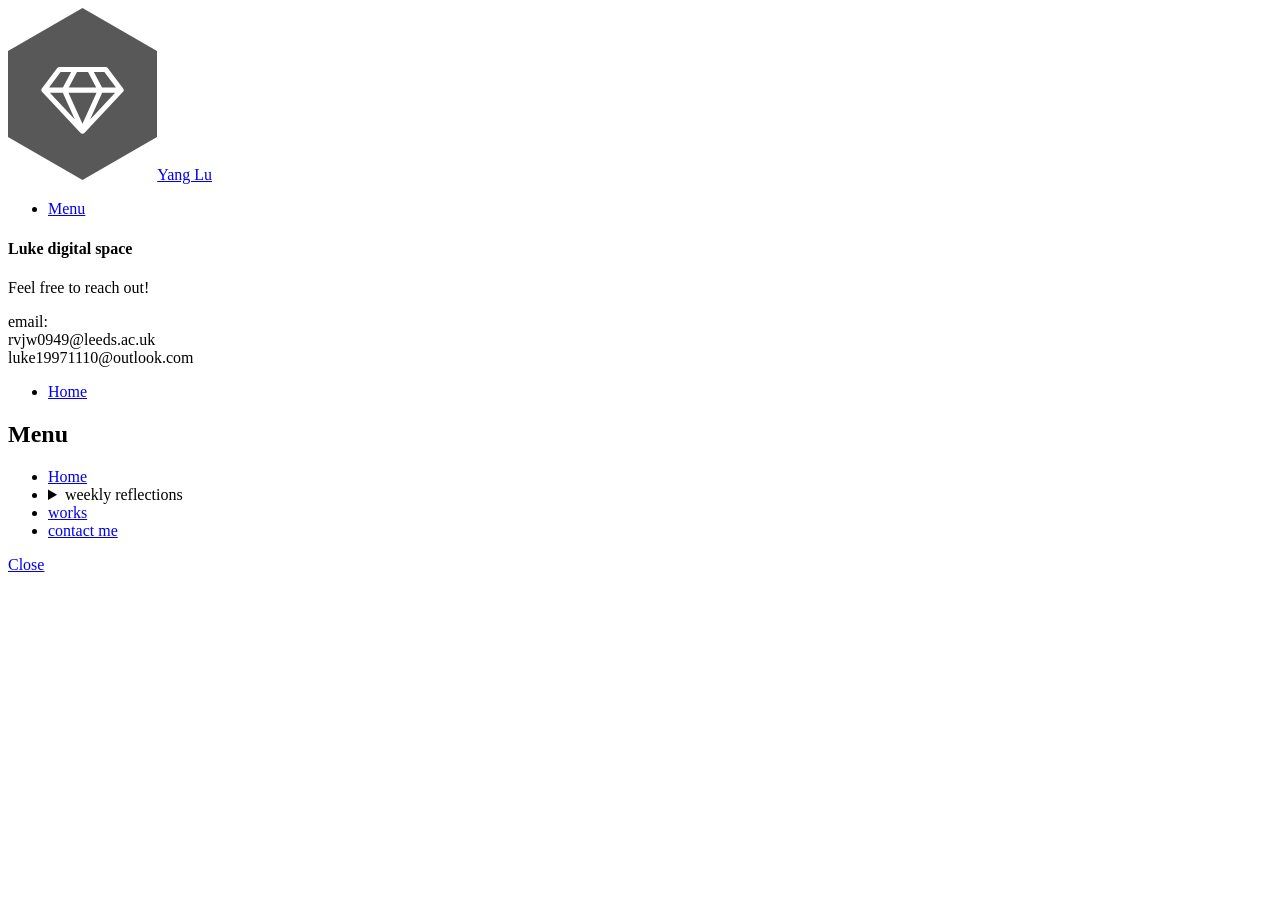
==== Contact me.html @ b71ca95a "Add files via upload" ====
<!DOCTYPE HTML>
<!--
	Phantom by HTML5 UP
	html5up.net | @ajlkn
	Free for personal and commercial use under the CCA 3.0 license (html5up.net/license)
-->
<html>
	<head>
		<title>Yang Lu-portfolio</title>
		<meta charset="utf-8" />
		<meta name="viewport" content="width=device-width, initial-scale=1, user-scalable=no" />
		<link rel="stylesheet" href="assets/css/main.css" />
		<noscript><link rel="stylesheet" href="assets/css/noscript.css" /></noscript>
	</head>
	<body class="is-preload">
		<!-- Wrapper -->
			<div id="wrapper">

				<!-- Header -->
					<header id="header">
						<div class="inner">

							<!-- Logo -->
								<a href="index.html" class="logo">
									<span class="symbol"><img src="images/logo.svg" alt="" /></span><span class="title">Yang Lu</span>
								</a>

							<!-- Nav -->
								<nav>
									<ul>
										<li><a href="#menu">Menu</a></li>
									</ul>
								</nav>

						</div>
					</header>

				<!-- Menu -->
					<nav id="menu">
						<h2>Menu</h2>
						<ul>
							<li><a href="index.html">Home</a></li>
							<li>
  <details>
    <summary>weekly reflections</summary>
    <ul>
      <li><a href="week1.html">Week 1</a></li>
      <li><a href="week2.html">Week 2</a></li>
    </ul>
  </details>
</li>
							<li><a href="generic.html">works</a></li>
							<li><a href="elements.html">contact me</a></li>
						</ul>
					</nav>

				<!-- Main -->
					<div id="main">
						<div class="inner">
							<header>
								<h4>Luke digital space</h4>
							<p>Feel free to reach out!</p>
							</header>
							<p>email:</br>
								rvjw0949@leeds.ac.uk</br>
							    luke19971110@outlook.com

							</p>

						</div>
					</div>

				<!-- Footer -->
					<footer id="footer">
						<div class="inner">
						
						</div>
					</footer>

			</div>
			<section>
							
<ul class="actions home-button">
  <li><a href="index.html" class="button">Home</a></li>
</ul>

		<!-- Scripts -->
			<script src="assets/js/jquery.min.js"></script>
			<script src="assets/js/browser.min.js"></script>
			<script src="assets/js/breakpoints.min.js"></script>
			<script src="assets/js/util.js"></script>
			<script src="assets/js/main.js"></script>

	</body>
</html>
---- assets/css/main.css ----
@import url(fontawesome-all.min.css);
@import url("https://fonts.googleapis.com/css?family=Source+Sans+Pro:300,700,900");

/*
	Phantom by HTML5 UP
	html5up.net | @ajlkn
	Free for personal and commercial use under the CCA 3.0 license (html5up.net/license)
*/

html, body, div, span, applet, object,
iframe, h1, h2, h3, h4, h5, h6, p, blockquote,
pre, a, abbr, acronym, address, big, cite,
code, del, dfn, em, img, ins, kbd, q, s, samp,
small, strike, strong, sub, sup, tt, var, b,
u, i, center, dl, dt, dd, ol, ul, li, fieldset,
form, label, legend, table, caption, tbody,
tfoot, thead, tr, th, td, article, aside,
canvas, details, embed, figure, figcaption,
footer, header, hgroup, menu, nav, output, ruby,
section, summary, time, mark, audio, video {
	margin: 0;
	padding: 0;
	border: 0;
	font-size: 100%;
	font: inherit;
	vertical-align: baseline;}

article, aside, details, figcaption, figure,
footer, header, hgroup, menu, nav, section {
	display: block;}

body {
	line-height: 1;
}

ol, ul {
	list-style: none;
}

blockquote, q {
	quotes: none;
}

	blockquote:before, blockquote:after, q:before, q:after {
		content: '';
		content: none;
	}

table {
	border-collapse: collapse;
	border-spacing: 0;
}

body {
	-webkit-text-size-adjust: none;
}

mark {
	background-color: transparent;
	color: inherit;
}

input::-moz-focus-inner {
	border: 0;
	padding: 0;
}

input, select, textarea {
	-moz-appearance: none;
	-webkit-appearance: none;
	-ms-appearance: none;
	appearance: none;
}

/* Basic */

	@-ms-viewport {
		width: device-width;
	}

	body {
		-ms-overflow-style: scrollbar;
	}

	@media screen and (max-width: 480px) {

		html, body {
			min-width: 320px;
		}

	}

	html {
		box-sizing: border-box;
	}

	*, *:before, *:after {
		box-sizing: inherit;
	}

	body {
		background: #ffffff;
	}

		body.is-preload *, body.is-preload *:before, body.is-preload *:after {
			-moz-animation: none !important;
			-webkit-animation: none !important;
			-ms-animation: none !important;
			animation: none !important;
			-moz-transition: none !important;
			-webkit-transition: none !important;
			-ms-transition: none !important;
			transition: none !important;
		}

/* Type */

	body, input, select, textarea {
		color: #585858;
		font-family: "Source Sans Pro", Helvetica, sans-serif;
		font-size: 16pt;
		font-weight: 300;
		line-height: 1.75;
	}

		@media screen and (max-width: 1680px) {

			body, input, select, textarea {
				font-size: 14pt;
			}

		}

		@media screen and (max-width: 1280px) {

			body, input, select, textarea {
				font-size: 12pt;
			}

		}

	a {
		-moz-transition: border-bottom-color 0.2s ease, color 0.2s ease;
		-webkit-transition: border-bottom-color 0.2s ease, color 0.2s ease;
		-ms-transition: border-bottom-color 0.2s ease, color 0.2s ease;
		transition: border-bottom-color 0.2s ease, color 0.2s ease;
		text-decoration: none;
		color: #585858;
		border-bottom: dotted 1px rgba(88, 88, 88, 0.5);
	}

		a:hover {
			border-bottom-color: transparent;
			color: #f2849e !important;
		}

	strong, b {
		font-weight: 900;
	}

	em, i {
		font-style: italic;
	}

	p {
		margin: 0 0 2em 0;
	}

	h1 {
		font-size: 2.75em;
		font-weight: 700;
		line-height: 1.3;
		margin: 0 0 1em 0;
		letter-spacing: -0.035em;
	}

		h1 a {
			color: inherit;
		}

		@media screen and (max-width: 736px) {

			h1 {
				font-size: 2em;
				margin: 0 0 1em 0;
			}

		}

		@media screen and (max-width: 360px) {

			h1 {
				font-size: 1.75em;
			}

		}

	h2, h3, h4, h5, h6 {
		font-weight: 900;
		line-height: 1.5;
		margin: 0 0 2em 0;
		text-transform: uppercase;
		letter-spacing: 0.35em;
	}

		h2 a, h3 a, h4 a, h5 a, h6 a {
			color: inherit;
		}

	h2 {
		font-size: 1.1em;
	}

	h3 {
		font-size: 1em;
	}

	h4 {
		font-size: 0.8em;
	}

	h5 {
		font-size: 0.8em;
	}

	h6 {
		font-size: 0.8em;
	}

	@media screen and (max-width: 980px) {

		h1 br, h2 br, h3 br, h4 br, h5 br, h6 br {
			display: none;
		}

	}

	@media screen and (max-width: 736px) {

		h2 {
			font-size: 1em;
		}

		h3 {
			font-size: 0.8em;
		}

	}

	sub {
		font-size: 0.8em;
		position: relative;
		top: 0.5em;
	}

	sup {
		font-size: 0.8em;
		position: relative;
		top: -0.5em;
	}

	blockquote {
		border-left: solid 4px #c9c9c9;
		font-style: italic;
		margin: 0 0 2em 0;
		padding: 0.5em 0 0.5em 2em;
	}

	code {
		background: rgba(144, 144, 144, 0.075);
		border-radius: 4px;
		border: solid 1px #c9c9c9;
		font-family: "Courier New", monospace;
		font-size: 0.9em;
		margin: 0 0.25em;
		padding: 0.25em 0.65em;
	}

	pre {
		-webkit-overflow-scrolling: touch;
		font-family: "Courier New", monospace;
		font-size: 0.9em;
		margin: 0 0 2em 0;
	}

		pre code {
			display: block;
			line-height: 1.75;
			padding: 1em 1.5em;
			overflow-x: auto;
		}

	hr {
		border: 0;
		border-bottom: solid 1px #c9c9c9;
		margin: 2em 0;
	}

		hr.major {
			margin: 3em 0;
		}

	.align-left {
		text-align: left;
	}

	.align-center {
		text-align: center;
	}

	.align-right {
		text-align: right;
	}

/* Row */

	.row {
		display: flex;
		flex-wrap: wrap;
		box-sizing: border-box;
		align-items: stretch;
	}

		.row > * {
			box-sizing: border-box;
		}

		.row.gtr-uniform > * > :last-child {
			margin-bottom: 0;
		}

		.row.aln-left {
			justify-content: flex-start;
		}

		.row.aln-center {
			justify-content: center;
		}

		.row.aln-right {
			justify-content: flex-end;
		}

		.row.aln-top {
			align-items: flex-start;
		}

		.row.aln-middle {
			align-items: center;
		}

		.row.aln-bottom {
			align-items: flex-end;
		}

		.row > .imp {
			order: -1;
		}

		.row > .col-1 {
			width: 8.33333%;
		}

		.row > .off-1 {
			margin-left: 8.33333%;
		}

		.row > .col-2 {
			width: 16.66667%;
		}

		.row > .off-2 {
			margin-left: 16.66667%;
		}

		.row > .col-3 {
			width: 25%;
		}

		.row > .off-3 {
			margin-left: 25%;
		}

		.row > .col-4 {
			width: 33.33333%;
		}

		.row > .off-4 {
			margin-left: 33.33333%;
		}

		.row > .col-5 {
			width: 41.66667%;
		}

		.row > .off-5 {
			margin-left: 41.66667%;
		}

		.row > .col-6 {
			width: 50%;
		}

		.row > .off-6 {
			margin-left: 50%;
		}

		.row > .col-7 {
			width: 58.33333%;
		}

		.row > .off-7 {
			margin-left: 58.33333%;
		}

		.row > .col-8 {
			width: 66.66667%;
		}

		.row > .off-8 {
			margin-left: 66.66667%;
		}

		.row > .col-9 {
			width: 75%;
		}

		.row > .off-9 {
			margin-left: 75%;
		}

		.row > .col-10 {
			width: 83.33333%;
		}

		.row > .off-10 {
			margin-left: 83.33333%;
		}

		.row > .col-11 {
			width: 91.66667%;
		}

		.row > .off-11 {
			margin-left: 91.66667%;
		}

		.row > .col-12 {
			width: 100%;
		}

		.row > .off-12 {
			margin-left: 100%;
		}

		.row.gtr-0 {
			margin-top: 0;
			margin-left: 0em;
		}

			.row.gtr-0 > * {
				padding: 0 0 0 0em;
			}

			.row.gtr-0.gtr-uniform {
				margin-top: 0em;
			}

				.row.gtr-0.gtr-uniform > * {
					padding-top: 0em;
				}

		.row.gtr-25 {
			margin-top: 0;
			margin-left: -0.5em;
		}

			.row.gtr-25 > * {
				padding: 0 0 0 0.5em;
			}

			.row.gtr-25.gtr-uniform {
				margin-top: -0.5em;
			}

				.row.gtr-25.gtr-uniform > * {
					padding-top: 0.5em;
				}

		.row.gtr-50 {
			margin-top: 0;
			margin-left: -1em;
		}

			.row.gtr-50 > * {
				padding: 0 0 0 1em;
			}

			.row.gtr-50.gtr-uniform {
				margin-top: -1em;
			}

				.row.gtr-50.gtr-uniform > * {
					padding-top: 1em;
				}

		.row {
			margin-top: 0;
			margin-left: -2em;
		}

			.row > * {
				padding: 0 0 0 2em;
			}

			.row.gtr-uniform {
				margin-top: -2em;
			}

				.row.gtr-uniform > * {
					padding-top: 2em;
				}

		.row.gtr-150 {
			margin-top: 0;
			margin-left: -3em;
		}

			.row.gtr-150 > * {
				padding: 0 0 0 3em;
			}

			.row.gtr-150.gtr-uniform {
				margin-top: -3em;
			}

				.row.gtr-150.gtr-uniform > * {
					padding-top: 3em;
				}

		.row.gtr-200 {
			margin-top: 0;
			margin-left: -4em;
		}

			.row.gtr-200 > * {
				padding: 0 0 0 4em;
			}

			.row.gtr-200.gtr-uniform {
				margin-top: -4em;
			}

				.row.gtr-200.gtr-uniform > * {
					padding-top: 4em;
				}

		@media screen and (max-width: 1680px) {

			.row {
				display: flex;
				flex-wrap: wrap;
				box-sizing: border-box;
				align-items: stretch;
			}

				.row > * {
					box-sizing: border-box;
				}

				.row.gtr-uniform > * > :last-child {
					margin-bottom: 0;
				}

				.row.aln-left {
					justify-content: flex-start;
				}

				.row.aln-center {
					justify-content: center;
				}

				.row.aln-right {
					justify-content: flex-end;
				}

				.row.aln-top {
					align-items: flex-start;
				}

				.row.aln-middle {
					align-items: center;
				}

				.row.aln-bottom {
					align-items: flex-end;
				}

				.row > .imp-xlarge {
					order: -1;
				}

				.row > .col-1-xlarge {
					width: 8.33333%;
				}

				.row > .off-1-xlarge {
					margin-left: 8.33333%;
				}

				.row > .col-2-xlarge {
					width: 16.66667%;
				}

				.row > .off-2-xlarge {
					margin-left: 16.66667%;
				}

				.row > .col-3-xlarge {
					width: 25%;
				}

				.row > .off-3-xlarge {
					margin-left: 25%;
				}

				.row > .col-4-xlarge {
					width: 33.33333%;
				}

				.row > .off-4-xlarge {
					margin-left: 33.33333%;
				}

				.row > .col-5-xlarge {
					width: 41.66667%;
				}

				.row > .off-5-xlarge {
					margin-left: 41.66667%;
				}

				.row > .col-6-xlarge {
					width: 50%;
				}

				.row > .off-6-xlarge {
					margin-left: 50%;
				}

				.row > .col-7-xlarge {
					width: 58.33333%;
				}

				.row > .off-7-xlarge {
					margin-left: 58.33333%;
				}

				.row > .col-8-xlarge {
					width: 66.66667%;
				}

				.row > .off-8-xlarge {
					margin-left: 66.66667%;
				}

				.row > .col-9-xlarge {
					width: 75%;
				}

				.row > .off-9-xlarge {
					margin-left: 75%;
				}

				.row > .col-10-xlarge {
					width: 83.33333%;
				}

				.row > .off-10-xlarge {
					margin-left: 83.33333%;
				}

				.row > .col-11-xlarge {
					width: 91.66667%;
				}

				.row > .off-11-xlarge {
					margin-left: 91.66667%;
				}

				.row > .col-12-xlarge {
					width: 100%;
				}

				.row > .off-12-xlarge {
					margin-left: 100%;
				}

				.row.gtr-0 {
					margin-top: 0;
					margin-left: 0em;
				}

					.row.gtr-0 > * {
						padding: 0 0 0 0em;
					}

					.row.gtr-0.gtr-uniform {
						margin-top: 0em;
					}

						.row.gtr-0.gtr-uniform > * {
							padding-top: 0em;
						}

				.row.gtr-25 {
					margin-top: 0;
					margin-left: -0.5em;
				}

					.row.gtr-25 > * {
						padding: 0 0 0 0.5em;
					}

					.row.gtr-25.gtr-uniform {
						margin-top: -0.5em;
					}

						.row.gtr-25.gtr-uniform > * {
							padding-top: 0.5em;
						}

				.row.gtr-50 {
					margin-top: 0;
					margin-left: -1em;
				}

					.row.gtr-50 > * {
						padding: 0 0 0 1em;
					}

					.row.gtr-50.gtr-uniform {
						margin-top: -1em;
					}

						.row.gtr-50.gtr-uniform > * {
							padding-top: 1em;
						}

				.row {
					margin-top: 0;
					margin-left: -2em;
				}

					.row > * {
						padding: 0 0 0 2em;
					}

					.row.gtr-uniform {
						margin-top: -2em;
					}

						.row.gtr-uniform > * {
							padding-top: 2em;
						}

				.row.gtr-150 {
					margin-top: 0;
					margin-left: -3em;
				}

					.row.gtr-150 > * {
						padding: 0 0 0 3em;
					}

					.row.gtr-150.gtr-uniform {
						margin-top: -3em;
					}

						.row.gtr-150.gtr-uniform > * {
							padding-top: 3em;
						}

				.row.gtr-200 {
					margin-top: 0;
					margin-left: -4em;
				}

					.row.gtr-200 > * {
						padding: 0 0 0 4em;
					}

					.row.gtr-200.gtr-uniform {
						margin-top: -4em;
					}

						.row.gtr-200.gtr-uniform > * {
							padding-top: 4em;
						}

		}

		@media screen and (max-width: 1280px) {

			.row {
				display: flex;
				flex-wrap: wrap;
				box-sizing: border-box;
				align-items: stretch;
			}

				.row > * {
					box-sizing: border-box;
				}

				.row.gtr-uniform > * > :last-child {
					margin-bottom: 0;
				}

				.row.aln-left {
					justify-content: flex-start;
				}

				.row.aln-center {
					justify-content: center;
				}

				.row.aln-right {
					justify-content: flex-end;
				}

				.row.aln-top {
					align-items: flex-start;
				}

				.row.aln-middle {
					align-items: center;
				}

				.row.aln-bottom {
					align-items: flex-end;
				}

				.row > .imp-large {
					order: -1;
				}

				.row > .col-1-large {
					width: 8.33333%;
				}

				.row > .off-1-large {
					margin-left: 8.33333%;
				}

				.row > .col-2-large {
					width: 16.66667%;
				}

				.row > .off-2-large {
					margin-left: 16.66667%;
				}

				.row > .col-3-large {
					width: 25%;
				}

				.row > .off-3-large {
					margin-left: 25%;
				}

				.row > .col-4-large {
					width: 33.33333%;
				}

				.row > .off-4-large {
					margin-left: 33.33333%;
				}

				.row > .col-5-large {
					width: 41.66667%;
				}

				.row > .off-5-large {
					margin-left: 41.66667%;
				}

				.row > .col-6-large {
					width: 50%;
				}

				.row > .off-6-large {
					margin-left: 50%;
				}

				.row > .col-7-large {
					width: 58.33333%;
				}

				.row > .off-7-large {
					margin-left: 58.33333%;
				}

				.row > .col-8-large {
					width: 66.66667%;
				}

				.row > .off-8-large {
					margin-left: 66.66667%;
				}

				.row > .col-9-large {
					width: 75%;
				}

				.row > .off-9-large {
					margin-left: 75%;
				}

				.row > .col-10-large {
					width: 83.33333%;
				}

				.row > .off-10-large {
					margin-left: 83.33333%;
				}

				.row > .col-11-large {
					width: 91.66667%;
				}

				.row > .off-11-large {
					margin-left: 91.66667%;
				}

				.row > .col-12-large {
					width: 100%;
				}

				.row > .off-12-large {
					margin-left: 100%;
				}

				.row.gtr-0 {
					margin-top: 0;
					margin-left: 0em;
				}

					.row.gtr-0 > * {
						padding: 0 0 0 0em;
					}

					.row.gtr-0.gtr-uniform {
						margin-top: 0em;
					}

						.row.gtr-0.gtr-uniform > * {
							padding-top: 0em;
						}

				.row.gtr-25 {
					margin-top: 0;
					margin-left: -0.5em;
				}

					.row.gtr-25 > * {
						padding: 0 0 0 0.5em;
					}

					.row.gtr-25.gtr-uniform {
						margin-top: -0.5em;
					}

						.row.gtr-25.gtr-uniform > * {
							padding-top: 0.5em;
						}

				.row.gtr-50 {
					margin-top: 0;
					margin-left: -1em;
				}

					.row.gtr-50 > * {
						padding: 0 0 0 1em;
					}

					.row.gtr-50.gtr-uniform {
						margin-top: -1em;
					}

						.row.gtr-50.gtr-uniform > * {
							padding-top: 1em;
						}

				.row {
					margin-top: 0;
					margin-left: -2em;
				}

					.row > * {
						padding: 0 0 0 2em;
					}

					.row.gtr-uniform {
						margin-top: -2em;
					}

						.row.gtr-uniform > * {
							padding-top: 2em;
						}

				.row.gtr-150 {
					margin-top: 0;
					margin-left: -3em;
				}

					.row.gtr-150 > * {
						padding: 0 0 0 3em;
					}

					.row.gtr-150.gtr-uniform {
						margin-top: -3em;
					}

						.row.gtr-150.gtr-uniform > * {
							padding-top: 3em;
						}

				.row.gtr-200 {
					margin-top: 0;
					margin-left: -4em;
				}

					.row.gtr-200 > * {
						padding: 0 0 0 4em;
					}

					.row.gtr-200.gtr-uniform {
						margin-top: -4em;
					}

						.row.gtr-200.gtr-uniform > * {
							padding-top: 4em;
						}

		}

		@media screen and (max-width: 980px) {

			.row {
				display: flex;
				flex-wrap: wrap;
				box-sizing: border-box;
				align-items: stretch;
			}

				.row > * {
					box-sizing: border-box;
				}

				.row.gtr-uniform > * > :last-child {
					margin-bottom: 0;
				}

				.row.aln-left {
					justify-content: flex-start;
				}

				.row.aln-center {
					justify-content: center;
				}

				.row.aln-right {
					justify-content: flex-end;
				}

				.row.aln-top {
					align-items: flex-start;
				}

				.row.aln-middle {
					align-items: center;
				}

				.row.aln-bottom {
					align-items: flex-end;
				}

				.row > .imp-medium {
					order: -1;
				}

				.row > .col-1-medium {
					width: 8.33333%;
				}

				.row > .off-1-medium {
					margin-left: 8.33333%;
				}

				.row > .col-2-medium {
					width: 16.66667%;
				}

				.row > .off-2-medium {
					margin-left: 16.66667%;
				}

				.row > .col-3-medium {
					width: 25%;
				}

				.row > .off-3-medium {
					margin-left: 25%;
				}

				.row > .col-4-medium {
					width: 33.33333%;
				}

				.row > .off-4-medium {
					margin-left: 33.33333%;
				}

				.row > .col-5-medium {
					width: 41.66667%;
				}

				.row > .off-5-medium {
					margin-left: 41.66667%;
				}

				.row > .col-6-medium {
					width: 50%;
				}

				.row > .off-6-medium {
					margin-left: 50%;
				}

				.row > .col-7-medium {
					width: 58.33333%;
				}

				.row > .off-7-medium {
					margin-left: 58.33333%;
				}

				.row > .col-8-medium {
					width: 66.66667%;
				}

				.row > .off-8-medium {
					margin-left: 66.66667%;
				}

				.row > .col-9-medium {
					width: 75%;
				}

				.row > .off-9-medium {
					margin-left: 75%;
				}

				.row > .col-10-medium {
					width: 83.33333%;
				}

				.row > .off-10-medium {
					margin-left: 83.33333%;
				}

				.row > .col-11-medium {
					width: 91.66667%;
				}

				.row > .off-11-medium {
					margin-left: 91.66667%;
				}

				.row > .col-12-medium {
					width: 100%;
				}

				.row > .off-12-medium {
					margin-left: 100%;
				}

				.row.gtr-0 {
					margin-top: 0;
					margin-left: 0em;
				}

					.row.gtr-0 > * {
						padding: 0 0 0 0em;
					}

					.row.gtr-0.gtr-uniform {
						margin-top: 0em;
					}

						.row.gtr-0.gtr-uniform > * {
							padding-top: 0em;
						}

				.row.gtr-25 {
					margin-top: 0;
					margin-left: -0.375em;
				}

					.row.gtr-25 > * {
						padding: 0 0 0 0.375em;
					}

					.row.gtr-25.gtr-uniform {
						margin-top: -0.375em;
					}

						.row.gtr-25.gtr-uniform > * {
							padding-top: 0.375em;
						}

				.row.gtr-50 {
					margin-top: 0;
					margin-left: -0.75em;
				}

					.row.gtr-50 > * {
						padding: 0 0 0 0.75em;
					}

					.row.gtr-50.gtr-uniform {
						margin-top: -0.75em;
					}

						.row.gtr-50.gtr-uniform > * {
							padding-top: 0.75em;
						}

				.row {
					margin-top: 0;
					margin-left: -1.5em;
				}

					.row > * {
						padding: 0 0 0 1.5em;
					}

					.row.gtr-uniform {
						margin-top: -1.5em;
					}

						.row.gtr-uniform > * {
							padding-top: 1.5em;
						}

				.row.gtr-150 {
					margin-top: 0;
					margin-left: -2.25em;
				}

					.row.gtr-150 > * {
						padding: 0 0 0 2.25em;
					}

					.row.gtr-150.gtr-uniform {
						margin-top: -2.25em;
					}

						.row.gtr-150.gtr-uniform > * {
							padding-top: 2.25em;
						}

				.row.gtr-200 {
					margin-top: 0;
					margin-left: -3em;
				}

					.row.gtr-200 > * {
						padding: 0 0 0 3em;
					}

					.row.gtr-200.gtr-uniform {
						margin-top: -3em;
					}

						.row.gtr-200.gtr-uniform > * {
							padding-top: 3em;
						}

		}

		@media screen and (max-width: 736px) {

			.row {
				display: flex;
				flex-wrap: wrap;
				box-sizing: border-box;
				align-items: stretch;
			}

				.row > * {
					box-sizing: border-box;
				}

				.row.gtr-uniform > * > :last-child {
					margin-bottom: 0;
				}

				.row.aln-left {
					justify-content: flex-start;
				}

				.row.aln-center {
					justify-content: center;
				}

				.row.aln-right {
					justify-content: flex-end;
				}

				.row.aln-top {
					align-items: flex-start;
				}

				.row.aln-middle {
					align-items: center;
				}

				.row.aln-bottom {
					align-items: flex-end;
				}

				.row > .imp-small {
					order: -1;
				}

				.row > .col-1-small {
					width: 8.33333%;
				}

				.row > .off-1-small {
					margin-left: 8.33333%;
				}

				.row > .col-2-small {
					width: 16.66667%;
				}

				.row > .off-2-small {
					margin-left: 16.66667%;
				}

				.row > .col-3-small {
					width: 25%;
				}

				.row > .off-3-small {
					margin-left: 25%;
				}

				.row > .col-4-small {
					width: 33.33333%;
				}

				.row > .off-4-small {
					margin-left: 33.33333%;
				}

				.row > .col-5-small {
					width: 41.66667%;
				}

				.row > .off-5-small {
					margin-left: 41.66667%;
				}

				.row > .col-6-small {
					width: 50%;
				}

				.row > .off-6-small {
					margin-left: 50%;
				}

				.row > .col-7-small {
					width: 58.33333%;
				}

				.row > .off-7-small {
					margin-left: 58.33333%;
				}

				.row > .col-8-small {
					width: 66.66667%;
				}

				.row > .off-8-small {
					margin-left: 66.66667%;
				}

				.row > .col-9-small {
					width: 75%;
				}

				.row > .off-9-small {
					margin-left: 75%;
				}

				.row > .col-10-small {
					width: 83.33333%;
				}

				.row > .off-10-small {
					margin-left: 83.33333%;
				}

				.row > .col-11-small {
					width: 91.66667%;
				}

				.row > .off-11-small {
					margin-left: 91.66667%;
				}

				.row > .col-12-small {
					width: 100%;
				}

				.row > .off-12-small {
					margin-left: 100%;
				}

				.row.gtr-0 {
					margin-top: 0;
					margin-left: 0em;
				}

					.row.gtr-0 > * {
						padding: 0 0 0 0em;
					}

					.row.gtr-0.gtr-uniform {
						margin-top: 0em;
					}

						.row.gtr-0.gtr-uniform > * {
							padding-top: 0em;
						}

				.row.gtr-25 {
					margin-top: 0;
					margin-left: -0.25em;
				}

					.row.gtr-25 > * {
						padding: 0 0 0 0.25em;
					}

					.row.gtr-25.gtr-uniform {
						margin-top: -0.25em;
					}

						.row.gtr-25.gtr-uniform > * {
							padding-top: 0.25em;
						}

				.row.gtr-50 {
					margin-top: 0;
					margin-left: -0.5em;
				}

					.row.gtr-50 > * {
						padding: 0 0 0 0.5em;
					}

					.row.gtr-50.gtr-uniform {
						margin-top: -0.5em;
					}

						.row.gtr-50.gtr-uniform > * {
							padding-top: 0.5em;
						}

				.row {
					margin-top: 0;
					margin-left: -1em;
				}

					.row > * {
						padding: 0 0 0 1em;
					}

					.row.gtr-uniform {
						margin-top: -1em;
					}

						.row.gtr-uniform > * {
							padding-top: 1em;
						}

				.row.gtr-150 {
					margin-top: 0;
					margin-left: -1.5em;
				}

					.row.gtr-150 > * {
						padding: 0 0 0 1.5em;
					}

					.row.gtr-150.gtr-uniform {
						margin-top: -1.5em;
					}

						.row.gtr-150.gtr-uniform > * {
							padding-top: 1.5em;
						}

				.row.gtr-200 {
					margin-top: 0;
					margin-left: -2em;
				}

					.row.gtr-200 > * {
						padding: 0 0 0 2em;
					}

					.row.gtr-200.gtr-uniform {
						margin-top: -2em;
					}

						.row.gtr-200.gtr-uniform > * {
							padding-top: 2em;
						}

		}

		@media screen and (max-width: 480px) {

			.row {
				display: flex;
				flex-wrap: wrap;
				box-sizing: border-box;
				align-items: stretch;
			}

				.row > * {
					box-sizing: border-box;
				}

				.row.gtr-uniform > * > :last-child {
					margin-bottom: 0;
				}

				.row.aln-left {
					justify-content: flex-start;
				}

				.row.aln-center {
					justify-content: center;
				}

				.row.aln-right {
					justify-content: flex-end;
				}

				.row.aln-top {
					align-items: flex-start;
				}

				.row.aln-middle {
					align-items: center;
				}

				.row.aln-bottom {
					align-items: flex-end;
				}

				.row > .imp-xsmall {
					order: -1;
				}

				.row > .col-1-xsmall {
					width: 8.33333%;
				}

				.row > .off-1-xsmall {
					margin-left: 8.33333%;
				}

				.row > .col-2-xsmall {
					width: 16.66667%;
				}

				.row > .off-2-xsmall {
					margin-left: 16.66667%;
				}

				.row > .col-3-xsmall {
					width: 25%;
				}

				.row > .off-3-xsmall {
					margin-left: 25%;
				}

				.row > .col-4-xsmall {
					width: 33.33333%;
				}

				.row > .off-4-xsmall {
					margin-left: 33.33333%;
				}

				.row > .col-5-xsmall {
					width: 41.66667%;
				}

				.row > .off-5-xsmall {
					margin-left: 41.66667%;
				}

				.row > .col-6-xsmall {
					width: 50%;
				}

				.row > .off-6-xsmall {
					margin-left: 50%;
				}

				.row > .col-7-xsmall {
					width: 58.33333%;
				}

				.row > .off-7-xsmall {
					margin-left: 58.33333%;
				}

				.row > .col-8-xsmall {
					width: 66.66667%;
				}

				.row > .off-8-xsmall {
					margin-left: 66.66667%;
				}

				.row > .col-9-xsmall {
					width: 75%;
				}

				.row > .off-9-xsmall {
					margin-left: 75%;
				}

				.row > .col-10-xsmall {
					width: 83.33333%;
				}

				.row > .off-10-xsmall {
					margin-left: 83.33333%;
				}

				.row > .col-11-xsmall {
					width: 91.66667%;
				}

				.row > .off-11-xsmall {
					margin-left: 91.66667%;
				}

				.row > .col-12-xsmall {
					width: 100%;
				}

				.row > .off-12-xsmall {
					margin-left: 100%;
				}

				.row.gtr-0 {
					margin-top: 0;
					margin-left: 0em;
				}

					.row.gtr-0 > * {
						padding: 0 0 0 0em;
					}

					.row.gtr-0.gtr-uniform {
						margin-top: 0em;
					}

						.row.gtr-0.gtr-uniform > * {
							padding-top: 0em;
						}

				.row.gtr-25 {
					margin-top: 0;
					margin-left: -0.25em;
				}

					.row.gtr-25 > * {
						padding: 0 0 0 0.25em;
					}

					.row.gtr-25.gtr-uniform {
						margin-top: -0.25em;
					}

						.row.gtr-25.gtr-uniform > * {
							padding-top: 0.25em;
						}

				.row.gtr-50 {
					margin-top: 0;
					margin-left: -0.5em;
				}

					.row.gtr-50 > * {
						padding: 0 0 0 0.5em;
					}

					.row.gtr-50.gtr-uniform {
						margin-top: -0.5em;
					}

						.row.gtr-50.gtr-uniform > * {
							padding-top: 0.5em;
						}

				.row {
					margin-top: 0;
					margin-left: -1em;
				}

					.row > * {
						padding: 0 0 0 1em;
					}

					.row.gtr-uniform {
						margin-top: -1em;
					}

						.row.gtr-uniform > * {
							padding-top: 1em;
						}

				.row.gtr-150 {
					margin-top: 0;
					margin-left: -1.5em;
				}

					.row.gtr-150 > * {
						padding: 0 0 0 1.5em;
					}

					.row.gtr-150.gtr-uniform {
						margin-top: -1.5em;
					}

						.row.gtr-150.gtr-uniform > * {
							padding-top: 1.5em;
						}

				.row.gtr-200 {
					margin-top: 0;
					margin-left: -2em;
				}

					.row.gtr-200 > * {
						padding: 0 0 0 2em;
					}

					.row.gtr-200.gtr-uniform {
						margin-top: -2em;
					}

						.row.gtr-200.gtr-uniform > * {
							padding-top: 2em;
						}

		}

/* Section/Article */

	section.special, article.special {
		text-align: center;
	}

	header p {
		margin-top: -1em;
	}

	@media screen and (max-width: 736px) {

		header p {
			margin-top: 0;
		}

	}

/* Icon */

	.icon {
		text-decoration: none;
		border-bottom: none;
		position: relative;
	}

		.icon:before {
			-moz-osx-font-smoothing: grayscale;
			-webkit-font-smoothing: antialiased;
			display: inline-block;
			font-style: normal;
			font-variant: normal;
			text-rendering: auto;
			line-height: 1;
			text-transform: none !important;
			font-family: 'Font Awesome 5 Free';
			font-weight: 400;
		}

		.icon > .label {
			display: none;
		}

		.icon:before {
			line-height: inherit;
		}

		.icon.solid:before {
			font-weight: 900;
		}

		.icon.brands:before {
			font-family: 'Font Awesome 5 Brands';
		}

		.icon.style2 {
			-moz-transition: background-color 0.2s ease-in-out, color 0.2s ease-in-out, border-color 0.2s ease-in-out;
			-webkit-transition: background-color 0.2s ease-in-out, color 0.2s ease-in-out, border-color 0.2s ease-in-out;
			-ms-transition: background-color 0.2s ease-in-out, color 0.2s ease-in-out, border-color 0.2s ease-in-out;
			transition: background-color 0.2s ease-in-out, color 0.2s ease-in-out, border-color 0.2s ease-in-out;
			background-color: transparent;
			border: solid 1px #c9c9c9;
			border-radius: 4px;
			width: 2.65em;
			height: 2.65em;
			display: inline-block;
			text-align: center;
			line-height: 2.65em;
			color: inherit;
		}

			.icon.style2:before {
				font-size: 1.1em;
			}

			.icon.style2:hover {
				color: #f2849e;
				border-color: #f2849e;
			}

			.icon.style2:active {
				background-color: rgba(242, 132, 158, 0.1);
			}

/* List */

	ol {
		list-style: decimal;
		margin: 0 0 2em 0;
		padding-left: 1.25em;
	}

		ol li {
			padding-left: 0.25em;
		}

	ul {
		list-style: disc;
		margin: 0 0 2em 0;
		padding-left: 1em;
	}

		ul li {
			padding-left: 0.5em;
		}

		ul.alt {
			list-style: none;
			padding-left: 0;
		}

			ul.alt li {
				border-top: solid 1px #c9c9c9;
				padding: 0.5em 0;
			}

				ul.alt li:first-child {
					border-top: 0;
					padding-top: 0;
				}

	dl {
		margin: 0 0 2em 0;
	}

		dl dt {
			display: block;
			font-weight: 900;
			margin: 0 0 1em 0;
		}

		dl dd {
			margin-left: 2em;
		}

/* Actions */

	ul.actions {
		display: -moz-flex;
		display: -webkit-flex;
		display: -ms-flex;
		display: flex;
		cursor: default;
		list-style: none;
		margin-left: -1em;
		padding-left: 0;
	}

		ul.actions li {
			padding: 0 0 0 1em;
			vertical-align: middle;
		}

		ul.actions.special {
			-moz-justify-content: center;
			-webkit-justify-content: center;
			-ms-justify-content: center;
			justify-content: center;
			width: 100%;
			margin-left: 0;
		}

			ul.actions.special li:first-child {
				padding-left: 0;
			}

		ul.actions.stacked {
			-moz-flex-direction: column;
			-webkit-flex-direction: column;
			-ms-flex-direction: column;
			flex-direction: column;
			margin-left: 0;
		}

			ul.actions.stacked li {
				padding: 1.3em 0 0 0;
			}

				ul.actions.stacked li:first-child {
					padding-top: 0;
				}

		ul.actions.fit {
			width: calc(100% + 1em);
		}

			ul.actions.fit li {
				-moz-flex-grow: 1;
				-webkit-flex-grow: 1;
				-ms-flex-grow: 1;
				flex-grow: 1;
				-moz-flex-shrink: 1;
				-webkit-flex-shrink: 1;
				-ms-flex-shrink: 1;
				flex-shrink: 1;
				width: 100%;
			}

				ul.actions.fit li > * {
					width: 100%;
				}

			ul.actions.fit.stacked {
				width: 100%;
			}

		@media screen and (max-width: 480px) {

			ul.actions:not(.fixed) {
				-moz-flex-direction: column;
				-webkit-flex-direction: column;
				-ms-flex-direction: column;
				flex-direction: column;
				margin-left: 0;
				width: 100% !important;
			}

				ul.actions:not(.fixed) li {
					-moz-flex-grow: 1;
					-webkit-flex-grow: 1;
					-ms-flex-grow: 1;
					flex-grow: 1;
					-moz-flex-shrink: 1;
					-webkit-flex-shrink: 1;
					-ms-flex-shrink: 1;
					flex-shrink: 1;
					padding: 1em 0 0 0;
					text-align: center;
					width: 100%;
				}

					ul.actions:not(.fixed) li > * {
						width: 100%;
					}

					ul.actions:not(.fixed) li:first-child {
						padding-top: 0;
					}

					ul.actions:not(.fixed) li input[type="submit"],
					ul.actions:not(.fixed) li input[type="reset"],
					ul.actions:not(.fixed) li input[type="button"],
					ul.actions:not(.fixed) li button,
					ul.actions:not(.fixed) li .button {
						width: 100%;
					}

						ul.actions:not(.fixed) li input[type="submit"].icon:before,
						ul.actions:not(.fixed) li input[type="reset"].icon:before,
						ul.actions:not(.fixed) li input[type="button"].icon:before,
						ul.actions:not(.fixed) li button.icon:before,
						ul.actions:not(.fixed) li .button.icon:before {
							margin-left: -0.5rem;
						}

		}

/* Icons */

	ul.icons {
		cursor: default;
		list-style: none;
		padding-left: 0;
		margin: -1em 0 2em -1em;
	}

		ul.icons li {
			display: inline-block;
			padding: 1em 0 0 1em;
		}

/* Form */

	form {
		margin: 0 0 2em 0;
		overflow-x: hidden;
	}

		form > :last-child {
			margin-bottom: 0;
		}

		form > .fields {
			display: -moz-flex;
			display: -webkit-flex;
			display: -ms-flex;
			display: flex;
			-moz-flex-wrap: wrap;
			-webkit-flex-wrap: wrap;
			-ms-flex-wrap: wrap;
			flex-wrap: wrap;
			width: calc(100% + 3em);
			margin: -1.5em 0 2em -1.5em;
		}

			form > .fields > .field {
				-moz-flex-grow: 0;
				-webkit-flex-grow: 0;
				-ms-flex-grow: 0;
				flex-grow: 0;
				-moz-flex-shrink: 0;
				-webkit-flex-shrink: 0;
				-ms-flex-shrink: 0;
				flex-shrink: 0;
				padding: 1.5em 0 0 1.5em;
				width: calc(100% - 1.5em);
			}

				form > .fields > .field.half {
					width: calc(50% - 0.75em);
				}

				form > .fields > .field.third {
					width: calc(100%/3 - 0.5em);
				}

				form > .fields > .field.quarter {
					width: calc(25% - 0.375em);
				}

		@media screen and (max-width: 480px) {

			form > .fields {
				width: calc(100% + 3em);
				margin: -1.5em 0 2em -1.5em;
			}

				form > .fields > .field {
					padding: 1.5em 0 0 1.5em;
					width: calc(100% - 1.5em);
				}

					form > .fields > .field.half {
						width: calc(100% - 1.5em);
					}

					form > .fields > .field.third {
						width: calc(100% - 1.5em);
					}

					form > .fields > .field.quarter {
						width: calc(100% - 1.5em);
					}

		}

	label {
		display: block;
		font-size: 0.9em;
		font-weight: 900;
		margin: 0 0 1em 0;
	}

	input[type="text"],
	input[type="password"],
	input[type="email"],
	input[type="tel"],
	select,
	textarea {
		-moz-appearance: none;
		-webkit-appearance: none;
		-ms-appearance: none;
		appearance: none;
		background-color: transparent;
		border: none;
		border-radius: 0;
		border-bottom: solid 1px #c9c9c9;
		color: inherit;
		display: block;
		outline: 0;
		padding: 0;
		text-decoration: none;
		width: 100%;
	}

		input[type="text"]:invalid,
		input[type="password"]:invalid,
		input[type="email"]:invalid,
		input[type="tel"]:invalid,
		select:invalid,
		textarea:invalid {
			box-shadow: none;
		}

		input[type="text"]:focus,
		input[type="password"]:focus,
		input[type="email"]:focus,
		input[type="tel"]:focus,
		select:focus,
		textarea:focus {
			border-bottom-color: #f2849e;
			box-shadow: inset 0 -1px 0 0 #f2849e;
		}

	select {
		background-image: url("data:image/svg+xml;charset=utf8,%3Csvg xmlns='http://www.w3.org/2000/svg' width='40' height='40' preserveAspectRatio='none' viewBox='0 0 40 40'%3E%3Cpath d='M9.4,12.3l10.4,10.4l10.4-10.4c0.2-0.2,0.5-0.4,0.9-0.4c0.3,0,0.6,0.1,0.9,0.4l3.3,3.3c0.2,0.2,0.4,0.5,0.4,0.9 c0,0.4-0.1,0.6-0.4,0.9L20.7,31.9c-0.2,0.2-0.5,0.4-0.9,0.4c-0.3,0-0.6-0.1-0.9-0.4L4.3,17.3c-0.2-0.2-0.4-0.5-0.4-0.9 c0-0.4,0.1-0.6,0.4-0.9l3.3-3.3c0.2-0.2,0.5-0.4,0.9-0.4S9.1,12.1,9.4,12.3z' fill='%23c9c9c9' /%3E%3C/svg%3E");
		background-size: 1.25rem;
		background-repeat: no-repeat;
		background-position: calc(100% - 1rem) center;
		height: 3em;
		padding-right: 3em;
		text-overflow: ellipsis;
	}

		select option {
			background: #ffffff;
		}

		select:focus::-ms-value {
			background-color: transparent;
		}

		select::-ms-expand {
			display: none;
		}

	input[type="text"],
	input[type="password"],
	input[type="email"],
	select {
		height: 3em;
	}

	textarea {
		padding: 0;
		min-height: 3.75em;
	}

	input[type="checkbox"],
	input[type="radio"] {
		-moz-appearance: none;
		-webkit-appearance: none;
		-ms-appearance: none;
		appearance: none;
		display: block;
		float: left;
		margin-right: -2em;
		opacity: 0;
		width: 1em;
		z-index: -1;
	}

		input[type="checkbox"] + label,
		input[type="radio"] + label {
			text-decoration: none;
			color: #585858;
			cursor: pointer;
			display: inline-block;
			font-size: 1em;
			font-weight: 300;
			padding-left: 2.55em;
			padding-right: 0.75em;
			position: relative;
		}

			input[type="checkbox"] + label:before,
			input[type="radio"] + label:before {
				-moz-osx-font-smoothing: grayscale;
				-webkit-font-smoothing: antialiased;
				display: inline-block;
				font-style: normal;
				font-variant: normal;
				text-rendering: auto;
				line-height: 1;
				text-transform: none !important;
				font-family: 'Font Awesome 5 Free';
				font-weight: 900;
			}

			input[type="checkbox"] + label:before,
			input[type="radio"] + label:before {
				border-radius: 4px;
				border: solid 1px #c9c9c9;
				content: '';
				display: inline-block;
				font-size: 0.8em;
				height: 2.25em;
				left: 0;
				line-height: 2.25em;
				position: absolute;
				text-align: center;
				top: 0;
				width: 2.25em;
			}

		input[type="checkbox"]:checked + label:before,
		input[type="radio"]:checked + label:before {
			background: #585858;
			border-color: #585858;
			color: #ffffff;
			content: '\f00c';
		}

		input[type="checkbox"]:focus + label:before,
		input[type="radio"]:focus + label:before {
			border-color: #f2849e;
			box-shadow: 0 0 0 1px #f2849e;
		}

	input[type="checkbox"] + label:before {
		border-radius: 4px;
	}

	input[type="radio"] + label:before {
		border-radius: 100%;
	}

/* Box */

	.box {
		border-radius: 4px;
		border: solid 1px #c9c9c9;
		margin-bottom: 2em;
		padding: 1.5em;
	}

		.box > :last-child,
		.box > :last-child > :last-child,
		.box > :last-child > :last-child > :last-child {
			margin-bottom: 0;
		}

		.box.alt {
			border: 0;
			border-radius: 0;
			padding: 0;
		}

/* Image */

	.image {
		border-radius: 4px;
		border: 0;
		display: inline-block;
		position: relative;
	}

		.image img {
			border-radius: 4px;
			display: block;
		}

		.image.left, .image.right {
			max-width: 40%;
		}

			.image.left img, .image.right img {
				width: 100%;
			}

		.image.left {
			float: left;
			padding: 0 1.5em 1em 0;
			top: 0.25em;
		}

		.image.right {
			float: right;
			padding: 0 0 1em 1.5em;
			top: 0.25em;
		}

		.image.fit {
			display: block;
			margin: 0 0 2em 0;
			width: 100%;
		}

			.image.fit img {
				width: 100%;
			}

		.image.main {
			display: block;
			margin: 0 0 3em 0;
			width: 100%;
		}

			.image.main img {
				width: 100%;
			}

			@media screen and (max-width: 736px) {

				.image.main {
					margin: 0 0 2em 0;
				}

			}

/* Table */

	.table-wrapper {
		-webkit-overflow-scrolling: touch;
		overflow-x: auto;
	}

	table {
		margin: 0 0 2em 0;
		width: 100%;
	}

		table tbody tr {
			border: solid 1px #c9c9c9;
			border-left: 0;
			border-right: 0;
		}

			table tbody tr:nth-child(2n + 1) {
				background-color: rgba(144, 144, 144, 0.075);
			}

		table td {
			padding: 0.75em 0.75em;
		}

		table th {
			font-size: 0.9em;
			font-weight: 900;
			padding: 0 0.75em 0.75em 0.75em;
			text-align: left;
		}

		table thead {
			border-bottom: solid 2px #c9c9c9;
		}

		table tfoot {
			border-top: solid 2px #c9c9c9;
		}

		table.alt {
			border-collapse: separate;
		}

			table.alt tbody tr td {
				border: solid 1px #c9c9c9;
				border-left-width: 0;
				border-top-width: 0;
			}

				table.alt tbody tr td:first-child {
					border-left-width: 1px;
				}

			table.alt tbody tr:first-child td {
				border-top-width: 1px;
			}

			table.alt thead {
				border-bottom: 0;
			}

			table.alt tfoot {
				border-top: 0;
			}

/* Button */

	input[type="submit"],
	input[type="reset"],
	input[type="button"],
	button,
	.button {
		-moz-appearance: none;
		-webkit-appearance: none;
		-ms-appearance: none;
		appearance: none;
		-moz-transition: background-color 0.2s ease-in-out, color 0.2s ease-in-out, box-shadow 0.2s ease-in-out;
		-webkit-transition: background-color 0.2s ease-in-out, color 0.2s ease-in-out, box-shadow 0.2s ease-in-out;
		-ms-transition: background-color 0.2s ease-in-out, color 0.2s ease-in-out, box-shadow 0.2s ease-in-out;
		transition: background-color 0.2s ease-in-out, color 0.2s ease-in-out, box-shadow 0.2s ease-in-out;
		background-color: transparent;
		border-radius: 4px;
		border: 0;
		box-shadow: inset 0 0 0 2px #585858;
		color: #585858 !important;
		cursor: pointer;
		display: inline-block;
		font-size: 0.8em;
		font-weight: 900;
		height: 3.5em;
		letter-spacing: 0.35em;
		line-height: 3.45em;
		overflow: hidden;
		padding: 0 1.25em 0 1.6em;
		text-align: center;
		text-decoration: none;
		text-overflow: ellipsis;
		text-transform: uppercase;
		white-space: nowrap;
	}

		input[type="submit"].icon:before,
		input[type="reset"].icon:before,
		input[type="button"].icon:before,
		button.icon:before,
		.button.icon:before {
			margin-right: 0.5em;
		}

		input[type="submit"].fit,
		input[type="reset"].fit,
		input[type="button"].fit,
		button.fit,
		.button.fit {
			width: 100%;
		}

		input[type="submit"]:hover,
		input[type="reset"]:hover,
		input[type="button"]:hover,
		button:hover,
		.button:hover {
			color: #f2849e !important;
			box-shadow: inset 0 0 0 2px #f2849e;
		}

		input[type="submit"]:active,
		input[type="reset"]:active,
		input[type="button"]:active,
		button:active,
		.button:active {
			background-color: rgba(242, 132, 158, 0.1);
		}

		input[type="submit"].small,
		input[type="reset"].small,
		input[type="button"].small,
		button.small,
		.button.small {
			font-size: 0.6em;
		}

		input[type="submit"].large,
		input[type="reset"].large,
		input[type="button"].large,
		button.large,
		.button.large {
			font-size: 1em;
		}

		input[type="submit"].primary,
		input[type="reset"].primary,
		input[type="button"].primary,
		button.primary,
		.button.primary {
			box-shadow: none;
			background-color: #585858;
			color: #ffffff !important;
		}

			input[type="submit"].primary:hover,
			input[type="reset"].primary:hover,
			input[type="button"].primary:hover,
			button.primary:hover,
			.button.primary:hover {
				background-color: #f2849e;
			}

			input[type="submit"].primary:active,
			input[type="reset"].primary:active,
			input[type="button"].primary:active,
			button.primary:active,
			.button.primary:active {
				background-color: #ee5f81;
			}

		input[type="submit"].disabled, input[type="submit"]:disabled,
		input[type="reset"].disabled,
		input[type="reset"]:disabled,
		input[type="button"].disabled,
		input[type="button"]:disabled,
		button.disabled,
		button:disabled,
		.button.disabled,
		.button:disabled {
			pointer-events: none;
			opacity: 0.25;
		}

/* Tiles */

	.tiles {
		display: -moz-flex;
		display: -webkit-flex;
		display: -ms-flex;
		display: flex;
		-moz-flex-wrap: wrap;
		-webkit-flex-wrap: wrap;
		-ms-flex-wrap: wrap;
		flex-wrap: wrap;
		postiion: relative;
		margin: -2.5em 0 0 -2.5em;
	}

		.tiles article {
			-moz-transition: -moz-transform 0.5s ease, opacity 0.5s ease;
			-webkit-transition: -webkit-transform 0.5s ease, opacity 0.5s ease;
			-ms-transition: -ms-transform 0.5s ease, opacity 0.5s ease;
			transition: transform 0.5s ease, opacity 0.5s ease;
			position: relative;
			width: calc(33.33333% - 2.5em);
			margin: 2.5em 0 0 2.5em;
		}

			.tiles article > .image {
				-moz-transition: -moz-transform 0.5s ease;
				-webkit-transition: -webkit-transform 0.5s ease;
				-ms-transition: -ms-transform 0.5s ease;
				transition: transform 0.5s ease;
				position: relative;
				display: block;
				width: 100%;
				border-radius: 4px;
				overflow: hidden;
			}

				.tiles article > .image img {
					display: block;
					width: 100%;
				}

				.tiles article > .image:before {
					pointer-events: none;
					-moz-transition: background-color 0.5s ease, opacity 0.5s ease;
					-webkit-transition: background-color 0.5s ease, opacity 0.5s ease;
					-ms-transition: background-color 0.5s ease, opacity 0.5s ease;
					transition: background-color 0.5s ease, opacity 0.5s ease;
					content: '';
					display: block;
					position: absolute;
					top: 0;
					left: 0;
					width: 100%;
					height: 100%;
					opacity: 1.0;
					z-index: 1;
					opacity: 0.8;
				}

				.tiles article > .image:after {
					pointer-events: none;
					-moz-transition: opacity 0.5s ease;
					-webkit-transition: opacity 0.5s ease;
					-ms-transition: opacity 0.5s ease;
					transition: opacity 0.5s ease;
					content: '';
					display: block;
					position: absolute;
					top: 0;
					left: 0;
					width: 100%;
					height: 100%;
					background-image: url("data:image/svg+xml;charset=utf8,%3Csvg xmlns='http://www.w3.org/2000/svg' width='100' height='100' viewBox='0 0 100 100' preserveAspectRatio='none'%3E%3Cstyle%3Eline %7B stroke-width: 0.25px%3B stroke: %23ffffff%3B %7D%3C/style%3E%3Cline x1='0' y1='0' x2='100' y2='100' /%3E%3Cline x1='100' y1='0' x2='0' y2='100' /%3E%3C/svg%3E");
					background-position: center;
					background-repeat: no-repeat;
					background-size: 100% 100%;
					opacity: 0.25;
					z-index: 2;
				}

			.tiles article > a {
				display: -moz-flex;
				display: -webkit-flex;
				display: -ms-flex;
				display: flex;
				-moz-flex-direction: column;
				-webkit-flex-direction: column;
				-ms-flex-direction: column;
				flex-direction: column;
				-moz-align-items: center;
				-webkit-align-items: center;
				-ms-align-items: center;
				align-items: center;
				-moz-justify-content: center;
				-webkit-justify-content: center;
				-ms-justify-content: center;
				justify-content: center;
				-moz-transition: background-color 0.5s ease, -moz-transform 0.5s ease;
				-webkit-transition: background-color 0.5s ease, -webkit-transform 0.5s ease;
				-ms-transition: background-color 0.5s ease, -ms-transform 0.5s ease;
				transition: background-color 0.5s ease, transform 0.5s ease;
				position: absolute;
				top: 0;
				left: 0;
				width: 100%;
				height: 100%;
				padding: 1em;
				border-radius: 4px;
				border-bottom: 0;
				color: #ffffff;
				text-align: center;
				text-decoration: none;
				z-index: 3;
			}

				.tiles article > a > :last-child {
					margin: 0;
				}

				.tiles article > a:hover {
					color: #ffffff !important;
				}

				.tiles article > a h2 {
					margin: 0;
				}

				.tiles article > a .content {
					-moz-transition: max-height 0.5s ease, opacity 0.5s ease;
					-webkit-transition: max-height 0.5s ease, opacity 0.5s ease;
					-ms-transition: max-height 0.5s ease, opacity 0.5s ease;
					transition: max-height 0.5s ease, opacity 0.5s ease;
					width: 100%;
					max-height: 0;
					line-height: 1.5;
					margin-top: 0.35em;
					opacity: 0;
				}

					.tiles article > a .content > :last-child {
						margin-bottom: 0;
					}

			.tiles article.style1 > .image:before {
				background-color: #f2849e;
			}

			.tiles article.style2 > .image:before {
				background-color: #7ecaf6;
			}

			.tiles article.style3 > .image:before {
				background-color: #7bd0c1;
			}

			.tiles article.style4 > .image:before {
				background-color: #c75b9b;
			}

			.tiles article.style5 > .image:before {
				background-color: #ae85ca;
			}

			.tiles article.style6 > .image:before {
				background-color: #8499e7;
			}

			body:not(.is-touch) .tiles article:hover > .image {
				-moz-transform: scale(1.1);
				-webkit-transform: scale(1.1);
				-ms-transform: scale(1.1);
				transform: scale(1.1);
			}

				body:not(.is-touch) .tiles article:hover > .image:before {
					background-color: #333333;
					opacity: 0.35;
				}

				body:not(.is-touch) .tiles article:hover > .image:after {
					opacity: 0;
				}

			body:not(.is-touch) .tiles article:hover .content {
				max-height: 15em;
				opacity: 1;
			}

		* + .tiles {
			margin-top: 2em;
		}

		body.is-preload .tiles article {
			-moz-transform: scale(0.9);
			-webkit-transform: scale(0.9);
			-ms-transform: scale(0.9);
			transform: scale(0.9);
			opacity: 0;
		}

		body.is-touch .tiles article .content {
			max-height: 15em;
			opacity: 1;
		}

		@media screen and (max-width: 1280px) {

			.tiles {
				margin: -1.25em 0 0 -1.25em;
			}

				.tiles article {
					width: calc(33.33333% - 1.25em);
					margin: 1.25em 0 0 1.25em;
				}

		}

		@media screen and (max-width: 980px) {

			.tiles {
				margin: -2.5em 0 0 -2.5em;
			}

				.tiles article {
					width: calc(50% - 2.5em);
					margin: 2.5em 0 0 2.5em;
				}

		}

		@media screen and (max-width: 736px) {

			.tiles {
				margin: -1.25em 0 0 -1.25em;
			}

				.tiles article {
					width: calc(50% - 1.25em);
					margin: 1.25em 0 0 1.25em;
				}

					.tiles article:hover > .image {
						-moz-transform: scale(1.0);
						-webkit-transform: scale(1.0);
						-ms-transform: scale(1.0);
						transform: scale(1.0);
					}

		}

		@media screen and (max-width: 480px) {

			.tiles {
				margin: 0;
			}

				.tiles article {
					width: 100%;
					margin: 1.25em 0 0 0;
				}

		}

/* Header */

	#header {
		padding: 8em 0 0.1em 0 ;
	}

		#header .logo {
			display: block;
			border-bottom: 0;
			color: inherit;
			font-weight: 900;
			letter-spacing: 0.35em;
			margin: 0 0 2.5em 0;
			text-decoration: none;
			text-transform: uppercase;
			display: inline-block;
		}

			#header .logo > * {
				display: inline-block;
				vertical-align: middle;
			}

			#header .logo .symbol {
				margin-right: 0.65em;
			}

				#header .logo .symbol img {
					display: block;
					width: 2em;
					height: 2em;
				}

		#header nav {
			position: fixed;
			right: 2em;
			top: 2em;
			z-index: 10000;
		}

			#header nav ul {
				display: -moz-flex;
				display: -webkit-flex;
				display: -ms-flex;
				display: flex;
				-moz-align-items: center;
				-webkit-align-items: center;
				-ms-align-items: center;
				align-items: center;
				list-style: none;
				margin: 0;
				padding: 0;
			}

				#header nav ul li {
					display: block;
					padding: 0;
				}

					#header nav ul li a {
						display: block;
						position: relative;
						height: 3em;
						line-height: 3em;
						padding: 0 1.5em;
						background-color: rgba(255, 255, 255, 0.5);
						border-radius: 4px;
						border: 0;
						font-size: 0.8em;
						font-weight: 900;
						letter-spacing: 0.35em;
						text-transform: uppercase;
					}

					#header nav ul li a[href="#menu"] {
						-webkit-tap-highlight-color: transparent;
						width: 4em;
						text-indent: 4em;
						font-size: 1em;
						overflow: hidden;
						padding: 0;
						white-space: nowrap;
					}

						#header nav ul li a[href="#menu"]:before, #header nav ul li a[href="#menu"]:after {
							-moz-transition: opacity 0.2s ease;
							-webkit-transition: opacity 0.2s ease;
							-ms-transition: opacity 0.2s ease;
							transition: opacity 0.2s ease;
							content: '';
							display: block;
							position: absolute;
							top: 0;
							left: 0;
							width: 100%;
							height: 100%;
							background-position: center;
							background-repeat: no-repeat;
							background-size: 2em 2em;
						}

						#header nav ul li a[href="#menu"]:before {
							background-image: url("data:image/svg+xml;charset=utf8,%3Csvg xmlns='http://www.w3.org/2000/svg' width='100' height='100' viewBox='0 0 100 100' preserveAspectRatio='none'%3E%3Cstyle%3Eline %7B stroke-width: 8px%3B stroke: %23f2849e%3B %7D%3C/style%3E%3Cline x1='0' y1='25' x2='100' y2='25' /%3E%3Cline x1='0' y1='50' x2='100' y2='50' /%3E%3Cline x1='0' y1='75' x2='100' y2='75' /%3E%3C/svg%3E");
							opacity: 0;
						}

						#header nav ul li a[href="#menu"]:after {
							background-image: url("data:image/svg+xml;charset=utf8,%3Csvg xmlns='http://www.w3.org/2000/svg' width='100' height='100' viewBox='0 0 100 100' preserveAspectRatio='none'%3E%3Cstyle%3Eline %7B stroke-width: 8px%3B stroke: %23585858%3B %7D%3C/style%3E%3Cline x1='0' y1='25' x2='100' y2='25' /%3E%3Cline x1='0' y1='50' x2='100' y2='50' /%3E%3Cline x1='0' y1='75' x2='100' y2='75' /%3E%3C/svg%3E");
							opacity: 1;
						}

						#header nav ul li a[href="#menu"]:hover:before {
							opacity: 1;
						}

						#header nav ul li a[href="#menu"]:hover:after {
							opacity: 0;
						}

		@media screen and (max-width: 736px) {

			#header {
				padding: 4em 0 0.1em 0 ;
			}

				#header nav {
					right: 0.5em;
					top: 0.5em;
				}

					#header nav ul li a[href="#menu"]:before, #header nav ul li a[href="#menu"]:after {
						background-size: 1.5em 1.5em;
					}

		}

/* Menu */

	#wrapper {
		-moz-transition: opacity 0.45s ease;
		-webkit-transition: opacity 0.45s ease;
		-ms-transition: opacity 0.45s ease;
		transition: opacity 0.45s ease;
		opacity: 1;
	}

	#menu {
		-moz-transform: translateX(22em);
		-webkit-transform: translateX(22em);
		-ms-transform: translateX(22em);
		transform: translateX(22em);
		-moz-transition: -moz-transform 0.45s ease, visibility 0.45s;
		-webkit-transition: -webkit-transform 0.45s ease, visibility 0.45s;
		-ms-transition: -ms-transform 0.45s ease, visibility 0.45s;
		transition: transform 0.45s ease, visibility 0.45s;
		position: fixed;
		top: 0;
		right: 0;
		width: 22em;
		max-width: 80%;
		height: 100%;
		-webkit-overflow-scrolling: touch;
		background: #585858;
		color: #ffffff;
		cursor: default;
		visibility: hidden;
		z-index: 10002;
	}

		#menu > .inner {
			-moz-transition: opacity 0.45s ease;
			-webkit-transition: opacity 0.45s ease;
			-ms-transition: opacity 0.45s ease;
			transition: opacity 0.45s ease;
			-webkit-overflow-scrolling: touch;
			position: absolute;
			top: 0;
			left: 0;
			width: 100%;
			height: 100%;
			padding: 2.75em;
			opacity: 0;
			overflow-y: auto;
		}

			#menu > .inner > ul {
				list-style: none;
				margin: 0 0 1em 0;
				padding: 0;
			}

				#menu > .inner > ul > li {
					padding: 0;
					border-top: solid 1px rgba(255, 255, 255, 0.15);
				}

					#menu > .inner > ul > li a {
						display: block;
						padding: 1em 0;
						line-height: 1.5;
						border: 0;
						color: inherit;
					}

					#menu > .inner > ul > li:first-child {
						border-top: 0;
						margin-top: -1em;
					}

		#menu > .close {
			-moz-transition: opacity 0.45s ease, -moz-transform 0.45s ease;
			-webkit-transition: opacity 0.45s ease, -webkit-transform 0.45s ease;
			-ms-transition: opacity 0.45s ease, -ms-transform 0.45s ease;
			transition: opacity 0.45s ease, transform 0.45s ease;
			-moz-transform: scale(0.25) rotate(180deg);
			-webkit-transform: scale(0.25) rotate(180deg);
			-ms-transform: scale(0.25) rotate(180deg);
			transform: scale(0.25) rotate(180deg);
			-webkit-tap-highlight-color: transparent;
			display: block;
			position: absolute;
			top: 2em;
			left: -6em;
			width: 6em;
			text-indent: 6em;
			height: 3em;
			border: 0;
			font-size: 1em;
			opacity: 0;
			overflow: hidden;
			padding: 0;
			white-space: nowrap;
		}

			#menu > .close:before, #menu > .close:after {
				-moz-transition: opacity 0.2s ease;
				-webkit-transition: opacity 0.2s ease;
				-ms-transition: opacity 0.2s ease;
				transition: opacity 0.2s ease;
				content: '';
				display: block;
				position: absolute;
				top: 0;
				left: 0;
				width: 100%;
				height: 100%;
				background-position: center;
				background-repeat: no-repeat;
				background-size: 2em 2em;
			}

			#menu > .close:before {
				background-image: url("data:image/svg+xml;charset=utf8,%3Csvg xmlns='http://www.w3.org/2000/svg' width='100' height='100' viewBox='0 0 100 100' preserveAspectRatio='none'%3E%3Cstyle%3Eline %7B stroke-width: 8px%3B stroke: %23f2849e%3B %7D%3C/style%3E%3Cline x1='15' y1='15' x2='85' y2='85' /%3E%3Cline x1='85' y1='15' x2='15' y2='85' /%3E%3C/svg%3E");
				opacity: 0;
			}

			#menu > .close:after {
				background-image: url("data:image/svg+xml;charset=utf8,%3Csvg xmlns='http://www.w3.org/2000/svg' width='100' height='100' viewBox='0 0 100 100' preserveAspectRatio='none'%3E%3Cstyle%3Eline %7B stroke-width: 8px%3B stroke: %23585858%3B %7D%3C/style%3E%3Cline x1='15' y1='15' x2='85' y2='85' /%3E%3Cline x1='85' y1='15' x2='15' y2='85' /%3E%3C/svg%3E");
				opacity: 1;
			}

			#menu > .close:hover:before {
				opacity: 1;
			}

			#menu > .close:hover:after {
				opacity: 0;
			}

		@media screen and (max-width: 736px) {

			#menu {
				-moz-transform: translateX(16.5em);
				-webkit-transform: translateX(16.5em);
				-ms-transform: translateX(16.5em);
				transform: translateX(16.5em);
				width: 16.5em;
			}

				#menu > .inner {
					padding: 2.75em 1.5em;
				}

				#menu > .close {
					top: 0.5em;
					left: -4.25em;
					width: 4.25em;
					text-indent: 4.25em;
				}

					#menu > .close:before, #menu > .close:after {
						background-size: 1.5em 1.5em;
					}

		}

	body.is-menu-visible #wrapper {
		pointer-events: none;
		cursor: default;
		opacity: 0.25;
	}

	body.is-menu-visible #menu {
		-moz-transform: translateX(0);
		-webkit-transform: translateX(0);
		-ms-transform: translateX(0);
		transform: translateX(0);
		visibility: visible;
	}

		body.is-menu-visible #menu > * {
			opacity: 1;
		}

		body.is-menu-visible #menu .close {
			-moz-transform: scale(1.0) rotate(0deg);
			-webkit-transform: scale(1.0) rotate(0deg);
			-ms-transform: scale(1.0) rotate(0deg);
			transform: scale(1.0) rotate(0deg);
			opacity: 1;
		}

/* Main */

	#main {
		padding: 0em 0 6em 0 ;
	}

		@media screen and (max-width: 736px) {

			#main {
				padding: 0em 0 4em 0 ;
			}

		}

/* Footer */

	#footer {
		padding: 5em 0 6em 0 ;
		background-color: #f6f6f6;
	}

		#footer > .inner {
			display: -moz-flex;
			display: -webkit-flex;
			display: -ms-flex;
			display: flex;
			-moz-flex-wrap: wrap;
			-webkit-flex-wrap: wrap;
			-ms-flex-wrap: wrap;
			flex-wrap: wrap;
			-moz-flex-direction: row;
			-webkit-flex-direction: row;
			-ms-flex-direction: row;
			flex-direction: row;
		}

			#footer > .inner > * > :last-child {
				margin-bottom: 0;
			}

			#footer > .inner section:nth-child(1) {
				width: calc(66% - 2.5em);
				margin-right: 2.5em;
			}

			#footer > .inner section:nth-child(2) {
				width: calc(33% - 2.5em);
				margin-left: 2.5em;
			}

			#footer > .inner .copyright {
				width: 100%;
				padding: 0;
				margin-top: 5em;
				list-style: none;
				font-size: 0.8em;
				color: rgba(88, 88, 88, 0.5);
			}

				#footer > .inner .copyright a {
					color: inherit;
				}

				#footer > .inner .copyright li {
					display: inline-block;
					border-left: solid 1px rgba(88, 88, 88, 0.15);
					line-height: 1;
					padding: 0 0 0 1em;
					margin: 0 0 0 1em;
				}

					#footer > .inner .copyright li:first-child {
						border-left: 0;
						padding-left: 0;
						margin-left: 0;
					}

		@media screen and (max-width: 1280px) {

			#footer {
				padding: 5em 0 3em 0 ;
			}

				#footer > .inner section:nth-child(1) {
					width: calc(66% - 1.25em);
					margin-right: 1.25em;
				}

				#footer > .inner section:nth-child(2) {
					width: calc(33% - 1.25em);
					margin-left: 1.25em;
				}

		}

		@media screen and (max-width: 980px) {

			#footer > .inner section:nth-child(1) {
				width: 66%;
				margin-right: 0;
			}

			#footer > .inner section:nth-child(2) {
				width: calc(33% - 2.5em);
				margin-left: 2.5em;
			}

		}

		@media screen and (max-width: 736px) {

			#footer {
				padding: 3em 0 1em 0 ;
			}

				#footer > .inner {
					-moz-flex-direction: column;
					-webkit-flex-direction: column;
					-ms-flex-direction: column;
					flex-direction: column;
				}

					#footer > .inner section:nth-child(1) {
						width: 100%;
						margin-right: 0;
						margin: 3em 0 0 0;
					}

					#footer > .inner section:nth-child(2) {
						-moz-order: -1;
						-webkit-order: -1;
						-ms-order: -1;
						order: -1;
						width: 100%;
						margin-left: 0;
					}

					#footer > .inner .copyright {
						margin-top: 3em;
					}

		}

		@media screen and (max-width: 480px) {

			#footer > .inner .copyright {
				margin-top: 3em;
			}

				#footer > .inner .copyright li {
					border-left: 0;
					padding-left: 0;
					margin: 0.75em 0 0 0;
					display: block;
					line-height: inherit;
				}

					#footer > .inner .copyright li:first-child {
						margin-top: 0;
					}

		}

/* Wrapper */

	#wrapper > * > .inner {
		width: 100%;
		max-width: 68em;
		margin: 0 auto;
		padding: 0 2.5em;
	}

		@media screen and (max-width: 736px) {

			#wrapper > * > .inner {
				padding: 0 1.25em;
			}

		}
---- assets/css/noscript.css ----
/*
	Phantom by HTML5 UP
	html5up.net | @ajlkn
	Free for personal and commercial use under the CCA 3.0 license (html5up.net/license)
*/

/* Tiles */

	body.is-preload .tiles article {
		-moz-transform: none;
		-webkit-transform: none;
		-ms-transform: none;
		transform: none;
		opacity: 1;
	}
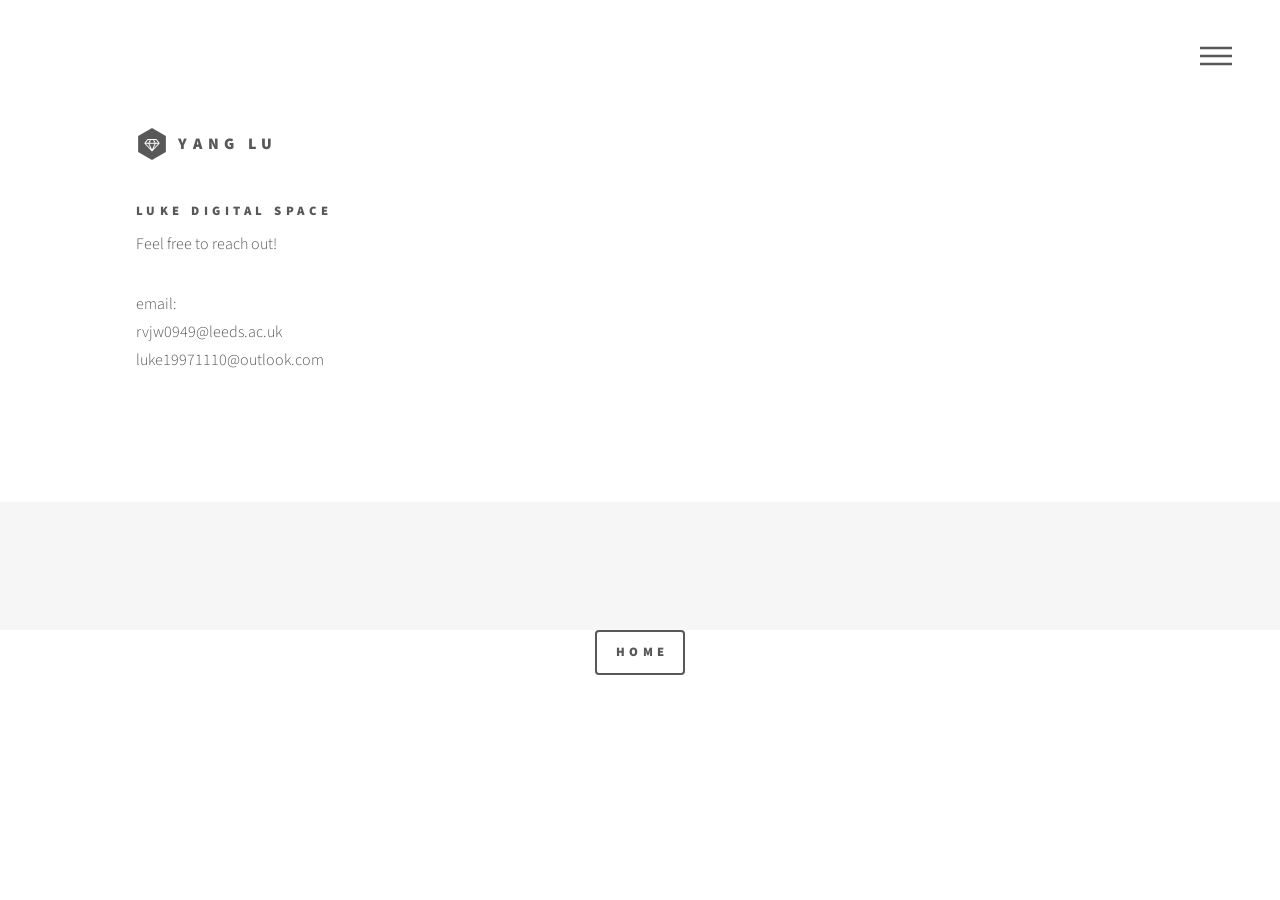
==== commit 7de48f40: "Add files via upload" ====
--- a/Contact me.html
+++ b/Contact me.html
@@ -46,6 +46,8 @@
     <ul>
       <li><a href="week1.html">Week 1</a></li>
       <li><a href="week2.html">Week 2</a></li>
+      <li><a href="week3.html">Week 3</a></li>
+      <li><a href="week4.html">Week 4</a></li>
     </ul>
   </details>
 </li>
--- a/assets/css/main.css
+++ b/assets/css/main.css
@@ -1,10 +1,10 @@
 @import url(fontawesome-all.min.css);
 @import url("https://fonts.googleapis.com/css?family=Source+Sans+Pro:300,700,900");
 
-/*
-	Phantom by HTML5 UP
-	html5up.net | @ajlkn
-	Free for personal and commercial use under the CCA 3.0 license (html5up.net/license)
+/*
+	Phantom by HTML5 UP
+	html5up.net | @ajlkn
+	Free for personal and commercial use under the CCA 3.0 license (html5up.net/license)
 */
 
 html, body, div, span, applet, object,
@@ -3326,4 +3326,50 @@
 				padding: 0 1.25em;
 			}
 
-		}+		}
+
+		.tiles article > .image::before,
+.tiles article > .image::after {
+  display: none;
+}
+
+.reflection-photo {
+  display: block;
+  width: 100%;
+  max-width: 500px;
+  height: auto;
+  margin: 1.5em auto;
+  border-radius: 4px;
+}
+
+ul.actions.home-button {
+  justify-content: center;
+  width: 100%;
+  margin-left: 0;
+}
+
+ul.actions.home-button li {
+  padding-left: 0;
+}
+
+#menu details summary {
+  display: block;
+  padding: 1em 0;
+  line-height: 1.5;
+  cursor: pointer;
+  list-style: none;
+}
+
+#menu details summary::-webkit-details-marker {
+  display: none;
+}
+
+#menu details ul {
+  list-style: none;
+  margin: 0;
+  padding: 0 0 0 1em;
+}
+
+#menu > .inner > ul > li details ul li a {
+  padding: 0.5em 0;
+}
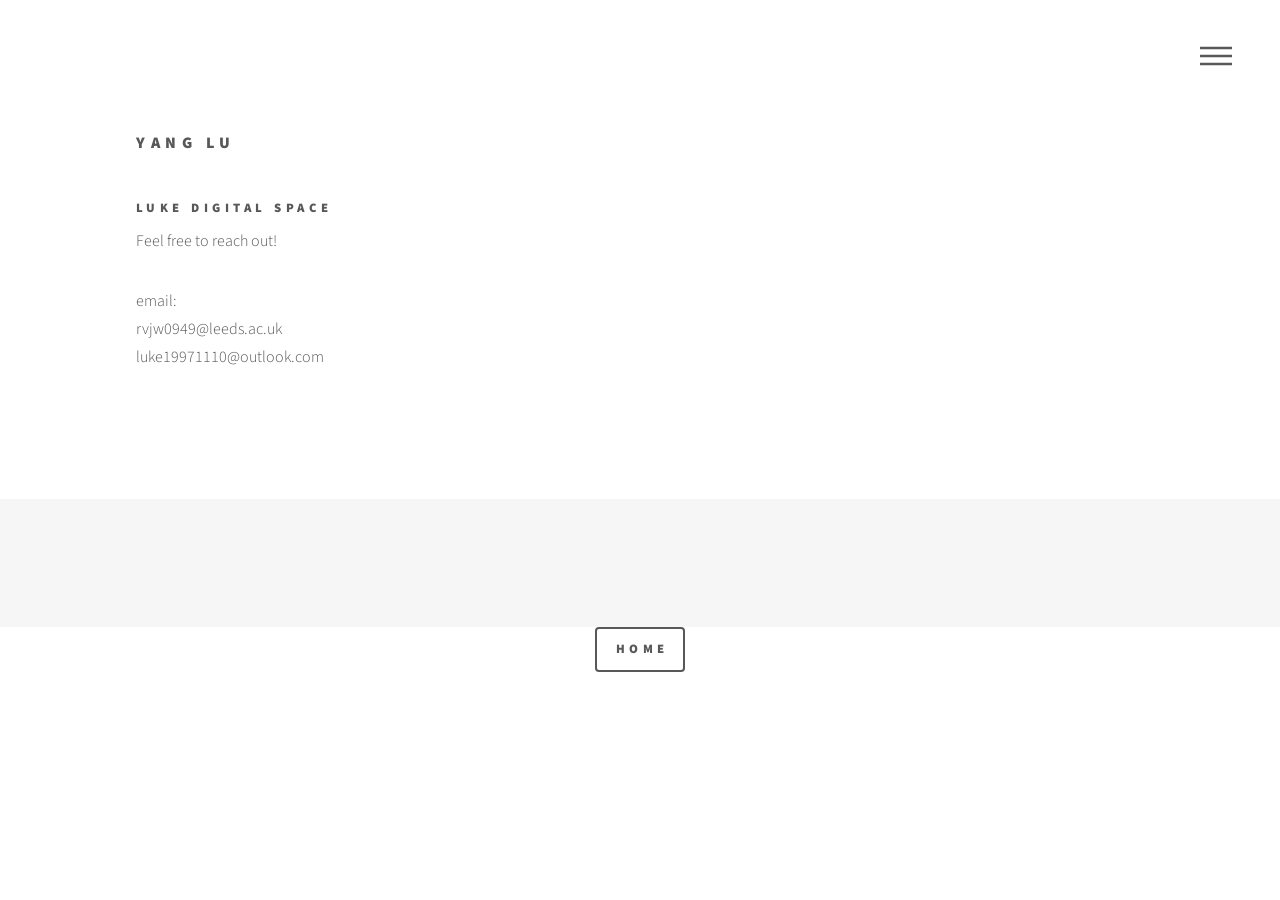
==== commit e8504216: "Add files via upload" ====
--- a/Contact me.html
+++ b/Contact me.html
@@ -48,6 +48,7 @@
       <li><a href="week2.html">Week 2</a></li>
       <li><a href="week3.html">Week 3</a></li>
       <li><a href="week4.html">Week 4</a></li>
+      <li><a href="week5.html">Week 5</a></li>
     </ul>
   </details>
 </li>
--- a/assets/css/main.css
+++ b/assets/css/main.css
@@ -2349,6 +2349,17 @@
 		}
 
 			.image.fit img {
+				width: 100%;
+			}
+
+		.image.week5-ending {
+			display: block;
+			margin: 0 auto 2em;
+			max-width: 720px;
+			width: 100%;
+		}
+
+			.image.week5-ending img {
 				width: 100%;
 			}
 
@@ -2850,7 +2861,7 @@
 			}
 
 			#header .logo .symbol {
-				margin-right: 0.65em;
+				display: none;
 			}
 
 				#header .logo .symbol img {
